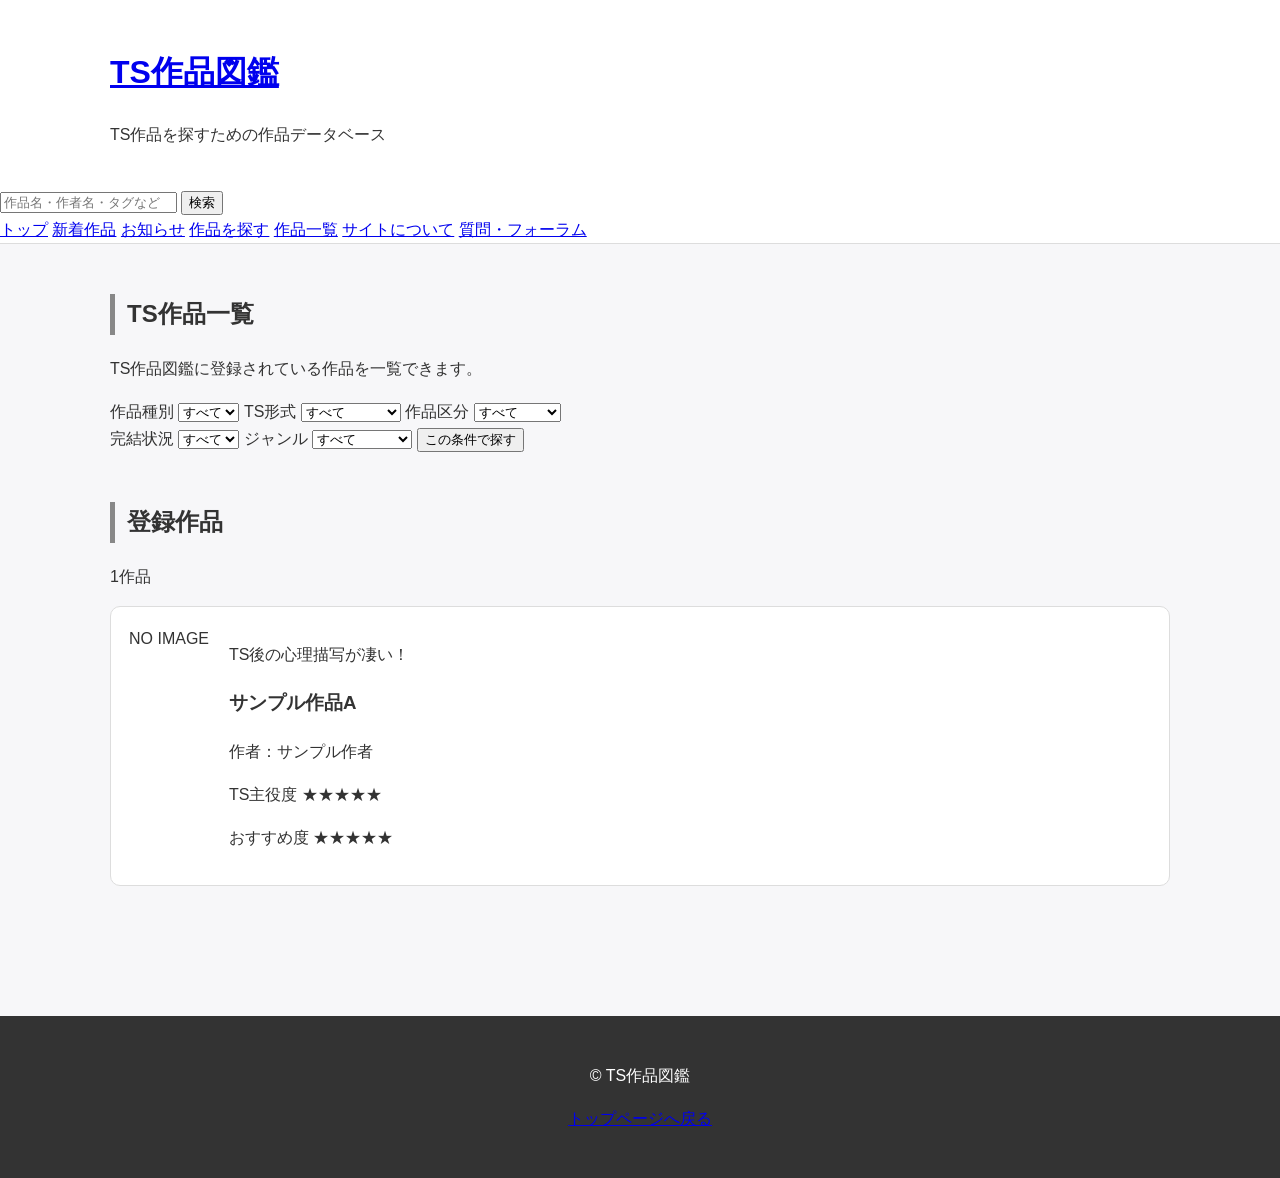
==== works.html @ bc71b180 "Create works.html" ====
<!DOCTYPE html>
<html lang="ja">

<head>
    <meta charset="UTF-8">
    <meta name="viewport" content="width=device-width, initial-scale=1.0">

    <title>作品一覧｜TS作品図鑑</title>

    <link rel="stylesheet" href="style.css">
</head>


<body>

    <!-- ==============================
         ヘッダー
    =============================== -->
    <header id="top">

        <div class="site-header">

            <h1>
                <a href="index.html">TS作品図鑑</a>
            </h1>

            <p>
                TS作品を探すための作品データベース
            </p>

        </div>


        <!-- 検索 -->
        <div class="header-search">

            <input
                type="search"
                id="work-search"
                placeholder="作品名・作者名・タグなどから検索"
            >

            <button id="search-button">
                検索
            </button>

        </div>


        <!-- ナビゲーション -->
        <nav class="site-nav">

            <a href="index.html">トップ</a>
            <a href="index.html#new-novel">新着作品</a>
            <a href="index.html#notice">お知らせ</a>
            <a href="index.html#search">作品を探す</a>
            <a href="works.html">作品一覧</a>
            <a href="index.html#about">サイトについて</a>
            <a href="index.html#forum">質問・フォーラム</a>

        </nav>

    </header>



    <main>


        <!-- ==============================
             ページタイトル
        =============================== -->
        <section class="content-section">

            <div class="section-heading">

                <h2>TS作品一覧</h2>

                <p>
                    TS作品図鑑に登録されている作品を一覧できます。
                </p>

            </div>


            <!-- ==============================
                 絞り込み
            =============================== -->
            <div class="search-panel">

                <div class="search-panel-row">


                    <label>
                        作品種別

                        <select id="media-filter">

                            <option value="">すべて</option>
                            <option value="小説">小説</option>
                            <option value="漫画">漫画</option>
                            <option value="アニメ">アニメ</option>

                        </select>

                    </label>



                    <label>
                        TS形式

                        <select id="ts-filter">

                            <option value="">すべて</option>

                            <option value="男→女">男→女</option>
                            <option value="女→男">女→男</option>
                            <option value="可逆TS">可逆TS</option>
                            <option value="不可逆TS">不可逆TS</option>
                            <option value="複数人TS">複数人TS</option>
                            <option value="憑依">憑依</option>
                            <option value="TSF">TSF</option>
                            <option value="皮もの">皮もの</option>
                            <option value="前世思い出し">前世思い出し</option>
                            <option value="入れ替わり">入れ替わり</option>
                            <option value="変身">変身</option>
                            <option value="朝おん">朝おん</option>
                            <option value="朝おと">朝おと</option>
                            <option value="TST">TST</option>
                            <option value="TSM">TSM</option>
                            <option value="メス堕ち">メス堕ち</option>

                        </select>

                    </label>



                    <label>
                        作品区分

                        <select id="derivative-filter">

                            <option value="">すべて</option>
                            <option value="オリジナル">オリジナル</option>
                            <option value="二次創作">二次創作</option>

                        </select>

                    </label>

                </div>



                <div class="search-panel-row">


                    <label>
                        完結状況

                        <select id="status-filter">

                            <option value="">すべて</option>
                            <option value="完結">完結</option>
                            <option value="連載中">連載中</option>
                            <option value="休載">休載</option>

                        </select>

                    </label>



                    <label>
                        ジャンル

                        <select id="genre-filter">

                            <option value="">すべて</option>

                            <option value="ファンタジー">ファンタジー</option>
                            <option value="SF">SF</option>
                            <option value="アクション">アクション</option>
                            <option value="恋愛">恋愛</option>
                            <option value="コメディ">コメディ</option>
                            <option value="日常">日常</option>
                            <option value="ミステリー">ミステリー</option>
                            <option value="ホラー">ホラー</option>
                            <option value="歴史">歴史</option>
                            <option value="スポーツ">スポーツ</option>
                            <option value="その他">その他</option>

                        </select>

                    </label>



                    <button id="filter-button">
                        この条件で探す
                    </button>

                </div>

            </div>

        </section>



        <!-- ==============================
             検索結果
        =============================== -->
        <section class="content-section">

            <div class="section-heading">

                <h2>登録作品</h2>

                <p id="result-count">
                    作品を読み込んでいます……
                </p>

            </div>


            <div
                id="works-container"
                class="works-container"
            >

                <!-- JavaScriptで作品カードを生成 -->

            </div>


            <!-- 作品がない場合 -->
            <div
                id="no-results"
                class="no-results"
                style="display: none;"
            >

                <p>
                    条件に一致する作品がありません。
                </p>

            </div>

        </section>


    </main>



    <!-- ==============================
         フッター
    =============================== -->
    <footer>

        <p>
            © TS作品図鑑
        </p>

        <p>
            <a href="index.html">
                トップページへ戻る
            </a>
        </p>

    </footer>



    <!-- ==============================
         作品データ
    =============================== -->

    <script src="data/works.js"></script>



    <!-- ==============================
         作品一覧用JavaScript
    =============================== -->

    <script>

        /*
         * ==========================================
         * TS作品図鑑
         * 全作品一覧ページ
         * ==========================================
         */


        const container =
            document.getElementById("works-container");

        const resultCount =
            document.getElementById("result-count");

        const noResults =
            document.getElementById("no-results");



        /*
         * ------------------------------------------
         * ★評価を表示する
         * ------------------------------------------
         *
         * 例：
         * 5 → ★★★★★
         * 4 → ★★★★☆
         * 3 → ★★★☆☆
         */

        function createStars(value) {

            const rating =
                Math.max(0, Math.min(5, Math.round(value / 2)));

            return "★".repeat(rating)
                + "☆".repeat(5 - rating);

        }



        /*
         * ------------------------------------------
         * 作品カードを作る
         * ------------------------------------------
         */

        function createWorkCard(work) {

            const card =
                document.createElement("article");

            card.className = "work-card";


            /*
             * カード全体をクリックすると
             * 個別作品ページへ移動
             */

            card.addEventListener("click", function () {

                window.location.href =
                    "work.html?id=" + encodeURIComponent(work.id);

            });



            /*
             * 画像
             */

            const imageArea =
                document.createElement("div");

            imageArea.className = "work-card-image";


            if (work.image) {

                const image =
                    document.createElement("img");

                image.src = work.image;

                image.alt =
                    work.title + "の画像";

                imageArea.appendChild(image);

            } else {

                imageArea.textContent =
                    "NO IMAGE";

            }



            /*
             * カード本文
             */

            const body =
                document.createElement("div");

            body.className = "work-card-body";



            /*
             * キャッチコピー
             */

            const catchphrase =
                document.createElement("p");

            catchphrase.className =
                "work-card-catchphrase";

            catchphrase.textContent =
                work.catchphrase || "";



            /*
             * 作品名
             */

            const title =
                document.createElement("h3");

            title.className =
                "work-card-title";

            title.textContent =
                work.title;



            /*
             * 作者
             */

            const author =
                document.createElement("p");

            author.className =
                "work-card-author";

            author.textContent =
                "作者：" + (work.author || "不明");



            /*
             * 評価
             */

            const ratings =
                document.createElement("div");

            ratings.className =
                "work-card-ratings";



            const tsMain =
                document.createElement("p");

            tsMain.innerHTML =
                "TS主役度 " +
                "<span>" +
                createStars(work.tsMain || 0) +
                "</span>";



            const recommendation =
                document.createElement("p");

            recommendation.innerHTML =
                "おすすめ度 " +
                "<span>" +
                createStars(work.recommendation || 0) +
                "</span>";



            ratings.appendChild(tsMain);
            ratings.appendChild(recommendation);



            /*
             * カードに追加
             */

            body.appendChild(catchphrase);
            body.appendChild(title);
            body.appendChild(author);
            body.appendChild(ratings);

            card.appendChild(imageArea);
            card.appendChild(body);


            return card;

        }



        /*
         * ------------------------------------------
         * 作品一覧を表示
         * ------------------------------------------
         */

        function displayWorks(list) {

            container.innerHTML = "";



            if (!list || list.length === 0) {

                noResults.style.display = "block";

                resultCount.textContent =
                    "0作品";

                return;

            }


            noResults.style.display = "none";



            resultCount.textContent =
                list.length + "作品";



            list.forEach(function (work) {

                container.appendChild(
                    createWorkCard(work)
                );

            });

        }



        /*
         * ------------------------------------------
         * 絞り込み
         * ------------------------------------------
         */

        function filterWorks() {

            const searchWord =
                document
                    .getElementById("work-search")
                    .value
                    .trim()
                    .toLowerCase();



            const media =
                document
                    .getElementById("media-filter")
                    .value;



            const tsType =
                document
                    .getElementById("ts-filter")
                    .value;



            const derivative =
                document
                    .getElementById("derivative-filter")
                    .value;



            const status =
                document
                    .getElementById("status-filter")
                    .value;



            const genre =
                document
                    .getElementById("genre-filter")
                    .value;



            const filtered =
                works.filter(function (work) {


                    /*
                     * キーワード検索
                     */

                    if (searchWord) {

                        const searchableText = [

                            work.title,
                            work.author,
                            work.site,
                            work.originalWork,
                            work.catchphrase,
                            work.summary,
                            work.points,
                            work.comment,

                            ...(work.tsType || []),
                            ...(work.genres || [])

                        ]
                            .join(" ")
                            .toLowerCase();


                        if (
                            !searchableText.includes(searchWord)
                        ) {

                            return false;

                        }

                    }



                    /*
                     * 作品種別
                     */

                    if (
                        media &&
                        work.media !== media
                    ) {

                        return false;

                    }



                    /*
                     * TS形式
                     */

                    if (
                        tsType &&
                        !(work.tsType || []).includes(tsType)
                    ) {

                        return false;

                    }



                    /*
                     * 作品区分
                     */

                    if (
                        derivative &&
                        work.derivative !== derivative
                    ) {

                        return false;

                    }



                    /*
                     * 完結状況
                     */

                    if (
                        status &&
                        work.status !== status
                    ) {

                        return false;

                    }



                    /*
                     * ジャンル
                     */

                    if (
                        genre &&
                        !(work.genres || []).includes(genre)
                    ) {

                        return false;

                    }



                    return true;

                });



            displayWorks(filtered);

        }



        /*
         * ------------------------------------------
         * 絞り込みボタン
         * ------------------------------------------
         */

        document
            .getElementById("filter-button")
            .addEventListener(
                "click",
                filterWorks
            );



        /*
         * ------------------------------------------
         * 検索ボタン
         * ------------------------------------------
         */

        document
            .getElementById("search-button")
            .addEventListener(
                "click",
                filterWorks
            );



        /*
         * Enterキーでも検索
         */

        document
            .getElementById("work-search")
            .addEventListener(
                "keydown",
                function (event) {

                    if (event.key === "Enter") {

                        filterWorks();

                    }

                }
            );



        /*
         * ------------------------------------------
         * 初期表示
         * ------------------------------------------
         */

        displayWorks(works);

    </script>


</body>

</html>
---- style.css ----
/* =========================
   TS作品図鑑 - 基本スタイル
   ========================= */

* {
    box-sizing: border-box;
}

html {
    scroll-behavior: smooth;
}

body {
    margin: 0;
    font-family:
        -apple-system,
        BlinkMacSystemFont,
        "Noto Sans JP",
        "Yu Gothic",
        "Hiragino Kaku Gothic ProN",
        sans-serif;
    background: #f7f7f9;
    color: #333;
    line-height: 1.7;
}

/* =========================
   ヘッダー
   ========================= */

header {
    background: #ffffff;
    border-bottom: 1px solid #ddd;
}

.site-header {
    max-width: 1100px;
    margin: 0 auto;
    padding: 24px 20px;
}

.site-title {
    font-size: 28px;
    font-weight: bold;
    margin: 0;
}

.site-description {
    color: #777;
    margin-top: 5px;
}

/* =========================
   メイン
   ========================= */

main {
    max-width: 1100px;
    margin: 0 auto;
    padding: 30px 20px;
}

section {
    margin-bottom: 50px;
}

section h2 {
    font-size: 24px;
    border-left: 5px solid #888;
    padding-left: 12px;
    margin-bottom: 20px;
}

/* =========================
   作品カード
   ========================= */

.work-card {
    display: flex;
    gap: 20px;
    background: #ffffff;
    border: 1px solid #ddd;
    border-radius: 10px;
    padding: 18px;
    margin-bottom: 15px;
    transition: 0.2s;
}

.work-card:hover {
    transform: translateY(-2px);
    box-shadow: 0 4px 12px rgba(0, 0, 0, 0.08);
}

.work-image {
    width: 150px;
    height: 210px;
    background: #eee;
    border-radius: 6px;
    flex-shrink: 0;
    display: flex;
    align-items: center;
    justify-content: center;
    color: #999;
}

.work-info {
    flex: 1;
}

.work-recommend {
    font-size: 20px;
    font-weight: bold;
    margin-bottom: 5px;
}

.work-title {
    font-size: 24px;
    font-weight: bold;
    margin: 0 0 12px;
}

.work-meta {
    display: flex;
    gap: 10px;
    flex-wrap: wrap;
    margin-top: 15px;
}

.rating {
    font-weight: bold;
}

/* =========================
   お知らせ
   ========================= */

.notice {
    background: #ffffff;
    border: 1px solid #ddd;
    border-radius: 10px;
    padding: 20px;
}

.notice-item {
    padding: 10px 0;
    border-bottom: 1px solid #eee;
}

.notice-item:last-child {
    border-bottom: none;
}

/* =========================
   検索
   ========================= */

.search-box {
    display: flex;
    gap: 10px;
    margin: 20px 0;
}

.search-box input {
    flex: 1;
    padding: 12px;
    border: 1px solid #ccc;
    border-radius: 6px;
    font-size: 16px;
}

.search-box button {
    padding: 12px 22px;
    border: none;
    border-radius: 6px;
    background: #444;
    color: white;
    cursor: pointer;
}

/* =========================
   ジャンル・条件
   ========================= */

.category-list {
    display: flex;
    flex-wrap: wrap;
    gap: 10px;
}

.category-list a {
    display: inline-block;
    padding: 8px 15px;
    background: white;
    border: 1px solid #ddd;
    border-radius: 20px;
    color: #444;
    text-decoration: none;
}

.category-list a:hover {
    background: #eee;
}

/* =========================
   ボタン
   ========================= */

.more-button {
    display: block;
    width: fit-content;
    margin: 25px auto 0;
    padding: 12px 30px;
    background: #444;
    color: white;
    border-radius: 6px;
    text-decoration: none;
}

/* =========================
   フッター
   ========================= */

footer {
    background: #333;
    color: white;
    text-align: center;
    padding: 30px 20px;
    margin-top: 50px;
}

/* =========================
   スマートフォン対応
   ========================= */

@media (max-width: 700px) {

    .work-card {
        flex-direction: column;
    }

    .work-image {
        width: 100%;
        height: 180px;
    }

    .work-title {
        font-size: 21px;
    }

    .site-title {
        font-size: 24px;
    }
}
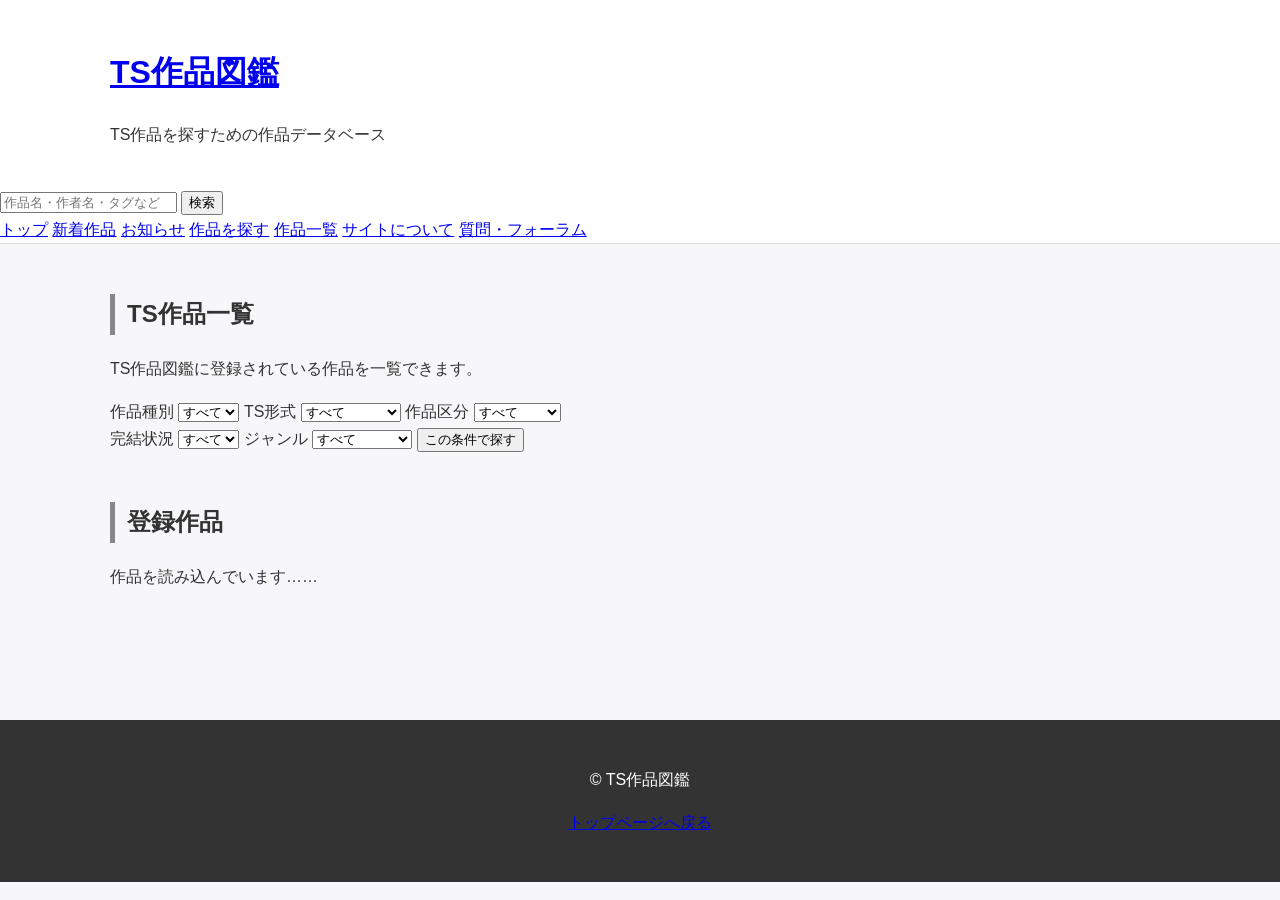
==== commit a3076b7f: "Update works.html" ====
--- a/works.html
+++ b/works.html
@@ -227,7 +227,7 @@
 
 
             <div
-                id="works-container"
+                id="works-list"
                 class="works-container"
             >
 
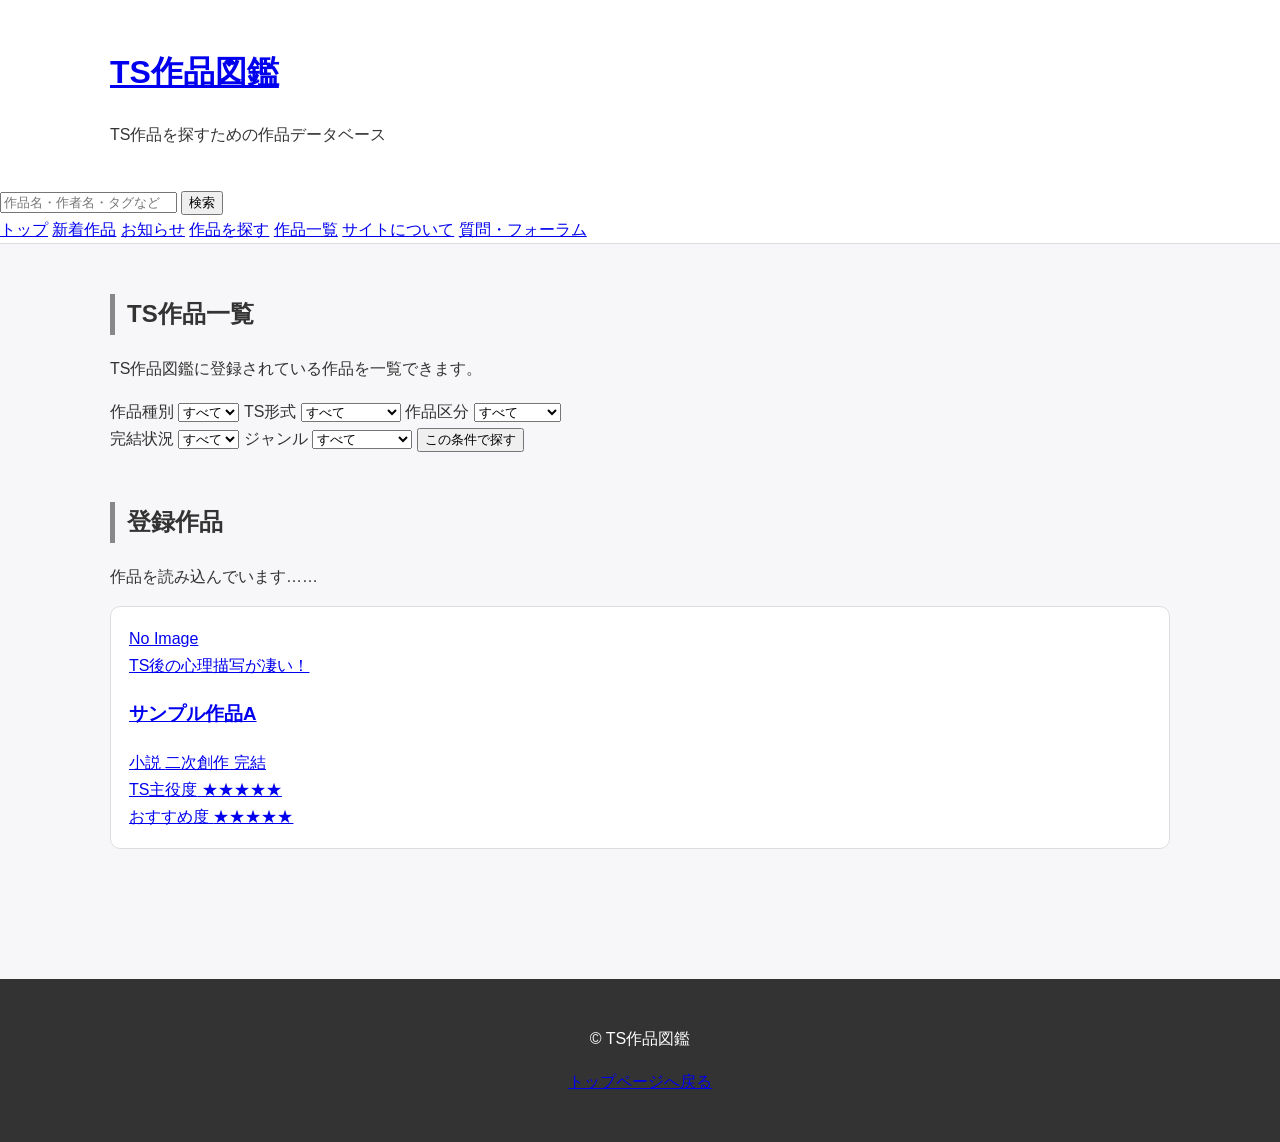
==== commit b327a1ae: "Update works.html" ====
--- a/works.html
+++ b/works.html
@@ -790,6 +790,8 @@
 
     </script>
 
+    <script src="data/works.js"></script>
+    <script src="works.js"></script>
 
 </body>
 
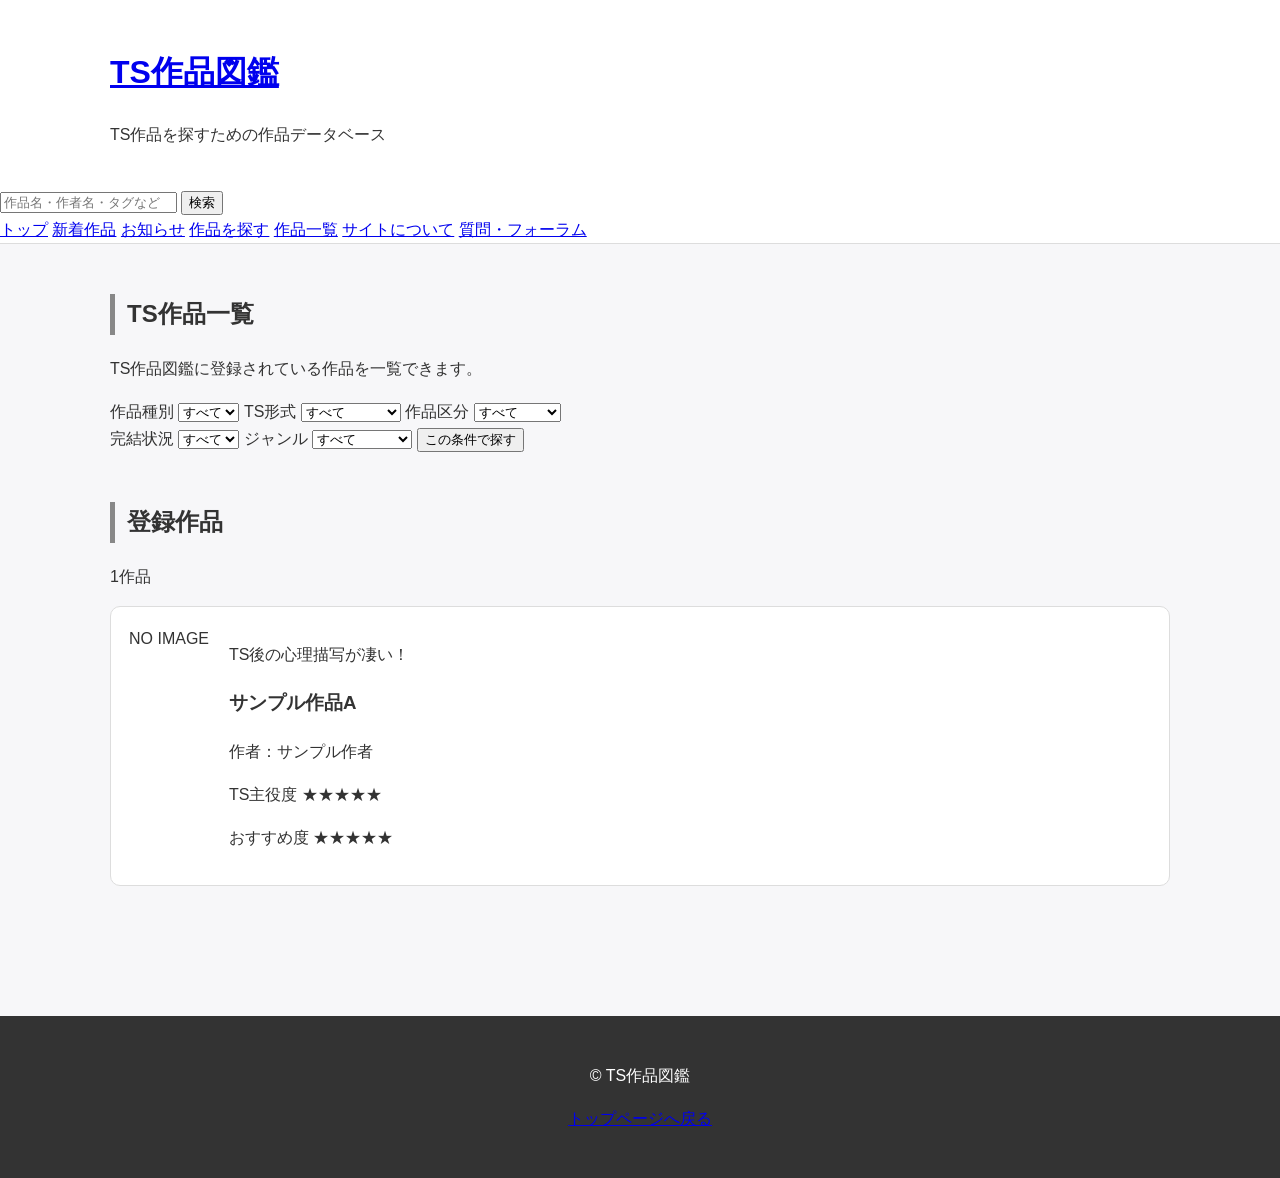
==== commit a39e18f6: "Update works.html" ====
--- a/works.html
+++ b/works.html
@@ -227,7 +227,7 @@
 
 
             <div
-                id="works-list"
+                id="works-container"
                 class="works-container"
             >
 
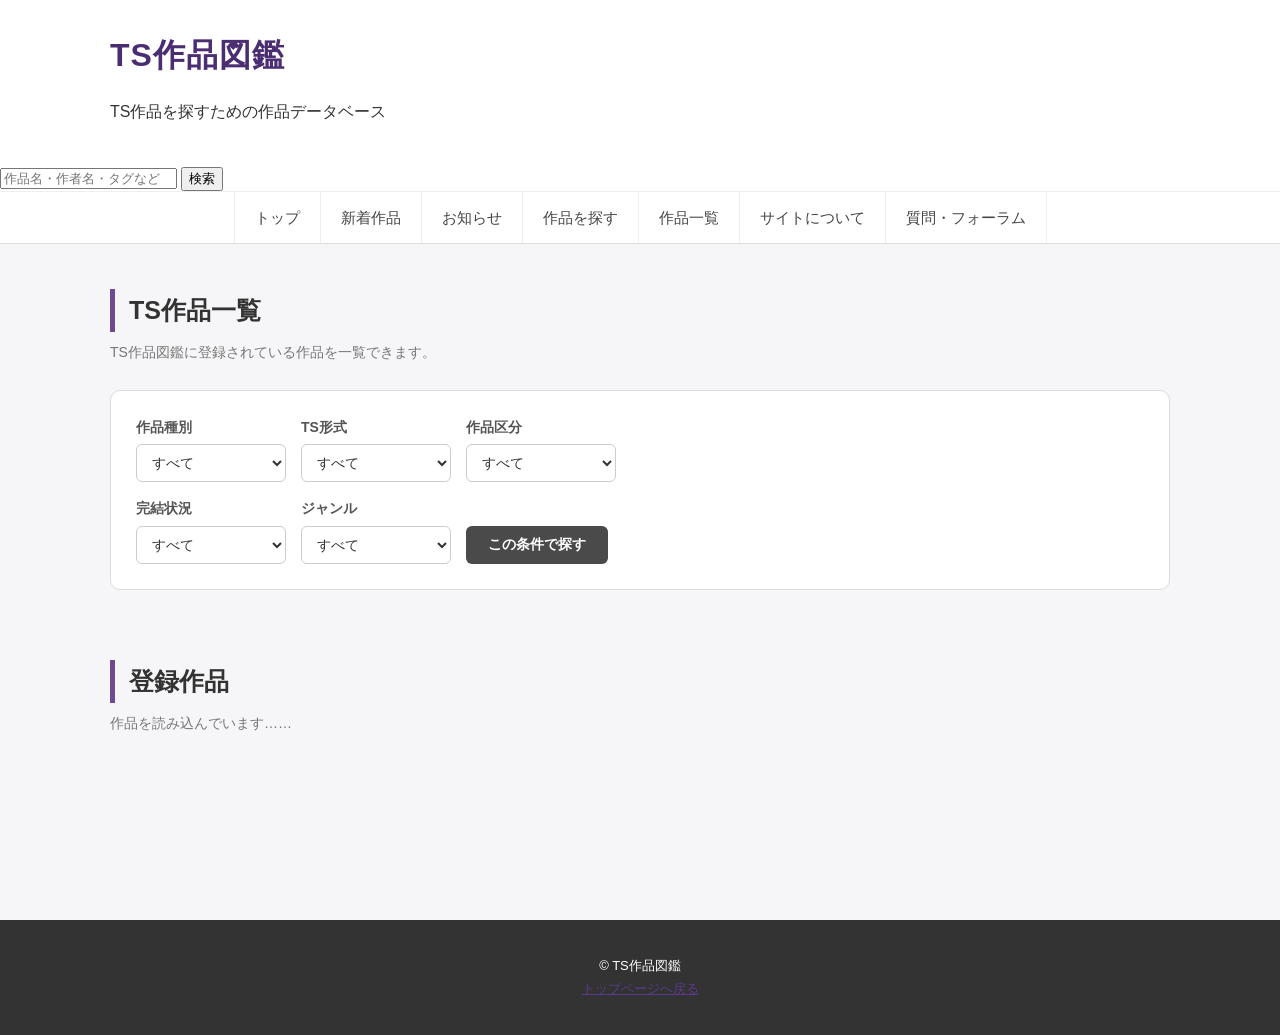
==== commit 8e0b84a5: "Update works.html" ====
--- a/works.html
+++ b/works.html
@@ -274,522 +274,6 @@
     </footer>
 
 
-
-    <!-- ==============================
-         作品データ
-    =============================== -->
-
-    <script src="data/works.js"></script>
-
-
-
-    <!-- ==============================
-         作品一覧用JavaScript
-    =============================== -->
-
-    <script>
-
-        /*
-         * ==========================================
-         * TS作品図鑑
-         * 全作品一覧ページ
-         * ==========================================
-         */
-
-
-        const container =
-            document.getElementById("works-container");
-
-        const resultCount =
-            document.getElementById("result-count");
-
-        const noResults =
-            document.getElementById("no-results");
-
-
-
-        /*
-         * ------------------------------------------
-         * ★評価を表示する
-         * ------------------------------------------
-         *
-         * 例：
-         * 5 → ★★★★★
-         * 4 → ★★★★☆
-         * 3 → ★★★☆☆
-         */
-
-        function createStars(value) {
-
-            const rating =
-                Math.max(0, Math.min(5, Math.round(value / 2)));
-
-            return "★".repeat(rating)
-                + "☆".repeat(5 - rating);
-
-        }
-
-
-
-        /*
-         * ------------------------------------------
-         * 作品カードを作る
-         * ------------------------------------------
-         */
-
-        function createWorkCard(work) {
-
-            const card =
-                document.createElement("article");
-
-            card.className = "work-card";
-
-
-            /*
-             * カード全体をクリックすると
-             * 個別作品ページへ移動
-             */
-
-            card.addEventListener("click", function () {
-
-                window.location.href =
-                    "work.html?id=" + encodeURIComponent(work.id);
-
-            });
-
-
-
-            /*
-             * 画像
-             */
-
-            const imageArea =
-                document.createElement("div");
-
-            imageArea.className = "work-card-image";
-
-
-            if (work.image) {
-
-                const image =
-                    document.createElement("img");
-
-                image.src = work.image;
-
-                image.alt =
-                    work.title + "の画像";
-
-                imageArea.appendChild(image);
-
-            } else {
-
-                imageArea.textContent =
-                    "NO IMAGE";
-
-            }
-
-
-
-            /*
-             * カード本文
-             */
-
-            const body =
-                document.createElement("div");
-
-            body.className = "work-card-body";
-
-
-
-            /*
-             * キャッチコピー
-             */
-
-            const catchphrase =
-                document.createElement("p");
-
-            catchphrase.className =
-                "work-card-catchphrase";
-
-            catchphrase.textContent =
-                work.catchphrase || "";
-
-
-
-            /*
-             * 作品名
-             */
-
-            const title =
-                document.createElement("h3");
-
-            title.className =
-                "work-card-title";
-
-            title.textContent =
-                work.title;
-
-
-
-            /*
-             * 作者
-             */
-
-            const author =
-                document.createElement("p");
-
-            author.className =
-                "work-card-author";
-
-            author.textContent =
-                "作者：" + (work.author || "不明");
-
-
-
-            /*
-             * 評価
-             */
-
-            const ratings =
-                document.createElement("div");
-
-            ratings.className =
-                "work-card-ratings";
-
-
-
-            const tsMain =
-                document.createElement("p");
-
-            tsMain.innerHTML =
-                "TS主役度 " +
-                "<span>" +
-                createStars(work.tsMain || 0) +
-                "</span>";
-
-
-
-            const recommendation =
-                document.createElement("p");
-
-            recommendation.innerHTML =
-                "おすすめ度 " +
-                "<span>" +
-                createStars(work.recommendation || 0) +
-                "</span>";
-
-
-
-            ratings.appendChild(tsMain);
-            ratings.appendChild(recommendation);
-
-
-
-            /*
-             * カードに追加
-             */
-
-            body.appendChild(catchphrase);
-            body.appendChild(title);
-            body.appendChild(author);
-            body.appendChild(ratings);
-
-            card.appendChild(imageArea);
-            card.appendChild(body);
-
-
-            return card;
-
-        }
-
-
-
-        /*
-         * ------------------------------------------
-         * 作品一覧を表示
-         * ------------------------------------------
-         */
-
-        function displayWorks(list) {
-
-            container.innerHTML = "";
-
-
-
-            if (!list || list.length === 0) {
-
-                noResults.style.display = "block";
-
-                resultCount.textContent =
-                    "0作品";
-
-                return;
-
-            }
-
-
-            noResults.style.display = "none";
-
-
-
-            resultCount.textContent =
-                list.length + "作品";
-
-
-
-            list.forEach(function (work) {
-
-                container.appendChild(
-                    createWorkCard(work)
-                );
-
-            });
-
-        }
-
-
-
-        /*
-         * ------------------------------------------
-         * 絞り込み
-         * ------------------------------------------
-         */
-
-        function filterWorks() {
-
-            const searchWord =
-                document
-                    .getElementById("work-search")
-                    .value
-                    .trim()
-                    .toLowerCase();
-
-
-
-            const media =
-                document
-                    .getElementById("media-filter")
-                    .value;
-
-
-
-            const tsType =
-                document
-                    .getElementById("ts-filter")
-                    .value;
-
-
-
-            const derivative =
-                document
-                    .getElementById("derivative-filter")
-                    .value;
-
-
-
-            const status =
-                document
-                    .getElementById("status-filter")
-                    .value;
-
-
-
-            const genre =
-                document
-                    .getElementById("genre-filter")
-                    .value;
-
-
-
-            const filtered =
-                works.filter(function (work) {
-
-
-                    /*
-                     * キーワード検索
-                     */
-
-                    if (searchWord) {
-
-                        const searchableText = [
-
-                            work.title,
-                            work.author,
-                            work.site,
-                            work.originalWork,
-                            work.catchphrase,
-                            work.summary,
-                            work.points,
-                            work.comment,
-
-                            ...(work.tsType || []),
-                            ...(work.genres || [])
-
-                        ]
-                            .join(" ")
-                            .toLowerCase();
-
-
-                        if (
-                            !searchableText.includes(searchWord)
-                        ) {
-
-                            return false;
-
-                        }
-
-                    }
-
-
-
-                    /*
-                     * 作品種別
-                     */
-
-                    if (
-                        media &&
-                        work.media !== media
-                    ) {
-
-                        return false;
-
-                    }
-
-
-
-                    /*
-                     * TS形式
-                     */
-
-                    if (
-                        tsType &&
-                        !(work.tsType || []).includes(tsType)
-                    ) {
-
-                        return false;
-
-                    }
-
-
-
-                    /*
-                     * 作品区分
-                     */
-
-                    if (
-                        derivative &&
-                        work.derivative !== derivative
-                    ) {
-
-                        return false;
-
-                    }
-
-
-
-                    /*
-                     * 完結状況
-                     */
-
-                    if (
-                        status &&
-                        work.status !== status
-                    ) {
-
-                        return false;
-
-                    }
-
-
-
-                    /*
-                     * ジャンル
-                     */
-
-                    if (
-                        genre &&
-                        !(work.genres || []).includes(genre)
-                    ) {
-
-                        return false;
-
-                    }
-
-
-
-                    return true;
-
-                });
-
-
-
-            displayWorks(filtered);
-
-        }
-
-
-
-        /*
-         * ------------------------------------------
-         * 絞り込みボタン
-         * ------------------------------------------
-         */
-
-        document
-            .getElementById("filter-button")
-            .addEventListener(
-                "click",
-                filterWorks
-            );
-
-
-
-        /*
-         * ------------------------------------------
-         * 検索ボタン
-         * ------------------------------------------
-         */
-
-        document
-            .getElementById("search-button")
-            .addEventListener(
-                "click",
-                filterWorks
-            );
-
-
-
-        /*
-         * Enterキーでも検索
-         */
-
-        document
-            .getElementById("work-search")
-            .addEventListener(
-                "keydown",
-                function (event) {
-
-                    if (event.key === "Enter") {
-
-                        filterWorks();
-
-                    }
-
-                }
-            );
-
-
-
-        /*
-         * ------------------------------------------
-         * 初期表示
-         * ------------------------------------------
-         */
-
-        displayWorks(works);
-
-    </script>
-
     <script src="data/works.js"></script>
     <script src="works.js"></script>
 
--- a/style.css
+++ b/style.css
@@ -1,6 +1,12 @@
-/* =========================
-   TS作品図鑑 - 基本スタイル
-   ========================= */
+/* =========================================================
+   TS作品図鑑
+   基本スタイル
+   ========================================================= */
+
+
+/* =========================================================
+   基本設定
+   ========================================================= */
 
 * {
     box-sizing: border-box;
@@ -12,6 +18,7 @@
 
 body {
     margin: 0;
+
     font-family:
         -apple-system,
         BlinkMacSystemFont,
@@ -19,130 +26,408 @@
         "Yu Gothic",
         "Hiragino Kaku Gothic ProN",
         sans-serif;
-    background: #f7f7f9;
+
+    background: #f6f6f8;
     color: #333;
+
     line-height: 1.7;
 }
 
-/* =========================
+
+/* リンク */
+
+a {
+    color: #5b3a8e;
+}
+
+a:hover {
+    color: #7b55b5;
+}
+
+
+/* =========================================================
    ヘッダー
-   ========================= */
+   ========================================================= */
 
 header {
     background: #ffffff;
     border-bottom: 1px solid #ddd;
 }
 
+
+/* サイトタイトル */
+
 .site-header {
     max-width: 1100px;
     margin: 0 auto;
-    padding: 24px 20px;
-}
-
-.site-title {
-    font-size: 28px;
-    font-weight: bold;
+
+    padding: 28px 20px 22px;
+}
+
+.site-header h1 {
     margin: 0;
 }
 
+.site-header h1 a {
+    color: #4b2e72;
+    text-decoration: none;
+
+    font-size: 32px;
+    font-weight: 700;
+    letter-spacing: 0.03em;
+}
+
+.site-header h1 a:hover {
+    color: #6d469e;
+}
+
+
+/* サイト説明 */
+
 .site-description {
+    margin: 5px 0 0;
+
     color: #777;
-    margin-top: 5px;
-}
-
-/* =========================
+    font-size: 14px;
+}
+
+
+/* =========================================================
+   ナビゲーション
+   ========================================================= */
+
+/*
+   .site-nav が付いているページだけでなく、
+   トップページの nav にも適用されるようにしています。
+*/
+
+.site-nav,
+header nav,
+body > nav {
+    border-top: 1px solid #eee;
+
+    background: #fff;
+
+    display: flex;
+    justify-content: center;
+    align-items: stretch;
+
+    flex-wrap: wrap;
+
+    gap: 0;
+
+    width: 100%;
+}
+
+
+/* ナビゲーションのリンク */
+
+.site-nav a,
+header nav a,
+body > nav a {
+    display: block;
+
+    padding: 13px 20px;
+
+    color: #444;
+    text-decoration: none;
+
+    font-size: 15px;
+
+    border-right: 1px solid #eee;
+
+    transition:
+        background 0.2s,
+        color 0.2s;
+}
+
+
+/* 最初のリンクの左線 */
+
+.site-nav a:first-child,
+header nav a:first-child,
+body > nav a:first-child {
+    border-left: 1px solid #eee;
+}
+
+
+/* ホバー */
+
+.site-nav a:hover,
+header nav a:hover,
+body > nav a:hover {
+    background: #f2edf8;
+    color: #4b2e72;
+}
+
+
+/* =========================================================
    メイン
-   ========================= */
+   ========================================================= */
 
 main {
     max-width: 1100px;
+
     margin: 0 auto;
-    padding: 30px 20px;
-}
-
-section {
-    margin-bottom: 50px;
-}
-
-section h2 {
-    font-size: 24px;
-    border-left: 5px solid #888;
-    padding-left: 12px;
-    margin-bottom: 20px;
-}
-
-/* =========================
+
+    padding: 45px 20px 70px;
+}
+
+
+/* 各セクション */
+
+.content-section {
+    margin-bottom: 70px;
+}
+
+
+/* =========================================================
+   セクション見出し
+   ========================================================= */
+
+.section-heading {
+    margin-bottom: 25px;
+}
+
+.section-heading h2 {
+    margin: 0;
+
+    padding-left: 14px;
+
+    border-left: 5px solid #6d4a91;
+
+    font-size: 25px;
+    font-weight: 700;
+
+    color: #333;
+}
+
+.section-heading p {
+    margin: 9px 0 0;
+
+    color: #777;
+
+    font-size: 14px;
+}
+
+
+/* =========================================================
+   作品一覧コンテナ
+   ========================================================= */
+
+.works-container {
+    display: flex;
+    flex-direction: column;
+
+    gap: 16px;
+}
+
+
+/* =========================================================
    作品カード
-   ========================= */
+   ========================================================= */
 
 .work-card {
     display: flex;
-    gap: 20px;
-    background: #ffffff;
+
+    gap: 24px;
+
+    padding: 20px;
+
+    background: #fff;
+
     border: 1px solid #ddd;
     border-radius: 10px;
-    padding: 18px;
-    margin-bottom: 15px;
-    transition: 0.2s;
+
+    color: inherit;
+    text-decoration: none;
+
+    box-shadow: 0 2px 5px rgba(0, 0, 0, 0.03);
+
+    transition:
+        transform 0.18s ease,
+        box-shadow 0.18s ease,
+        border-color 0.18s ease;
 }
 
 .work-card:hover {
+    color: inherit;
+
     transform: translateY(-2px);
-    box-shadow: 0 4px 12px rgba(0, 0, 0, 0.08);
-}
+
+    border-color: #cbb9dc;
+
+    box-shadow:
+        0 6px 18px rgba(0, 0, 0, 0.08);
+}
+
+
+/* =========================================================
+   作品画像
+   ========================================================= */
 
 .work-image {
     width: 150px;
     height: 210px;
-    background: #eee;
-    border-radius: 6px;
+
     flex-shrink: 0;
+
     display: flex;
     align-items: center;
     justify-content: center;
+
+    overflow: hidden;
+
+    background: #eeeeF1;
+
+    border-radius: 7px;
+
     color: #999;
-}
+
+    font-size: 13px;
+    text-align: center;
+}
+
+.work-image img {
+    width: 100%;
+    height: 100%;
+
+    object-fit: cover;
+}
+
+
+/* =========================================================
+   作品情報
+   ========================================================= */
 
 .work-info {
     flex: 1;
-}
+
+    min-width: 0;
+}
+
+
+/* キャッチコピー */
 
 .work-recommend {
+    margin: 0 0 5px;
+
+    color: #6b4592;
+
     font-size: 20px;
-    font-weight: bold;
-    margin-bottom: 5px;
-}
+    font-weight: 700;
+
+    line-height: 1.5;
+}
+
+
+/* 作品名 */
 
 .work-title {
-    font-size: 24px;
-    font-weight: bold;
     margin: 0 0 12px;
-}
+
+    color: #333;
+
+    font-size: 25px;
+    font-weight: 700;
+
+    line-height: 1.4;
+}
+
+
+/* 作者など */
 
 .work-meta {
     display: flex;
-    gap: 10px;
     flex-wrap: wrap;
+
+    gap: 8px 15px;
+
     margin-top: 15px;
-}
+
+    color: #666;
+
+    font-size: 14px;
+}
+
+
+/* 評価 */
 
 .rating {
-    font-weight: bold;
-}
-
-/* =========================
+    font-weight: 700;
+
+    color: #444;
+}
+
+
+/* 星 */
+
+.rating-stars {
+    color: #e0a800;
+
+    letter-spacing: 1px;
+}
+
+
+/* =========================================================
+   「もっと見る」ボタン
+   ========================================================= */
+
+.more-button-area {
+    display: flex;
+    justify-content: center;
+
+    margin-top: 28px;
+}
+
+.more-button {
+    display: inline-block;
+
+    min-width: 170px;
+
+    padding: 12px 28px;
+
+    background: #4a4a4a;
+
+    color: #fff;
+    text-decoration: none;
+
+    text-align: center;
+
+    border-radius: 7px;
+
+    font-size: 15px;
+    font-weight: 700;
+
+    transition:
+        background 0.2s,
+        transform 0.2s;
+}
+
+.more-button:hover {
+    background: #5d4572;
+    color: #fff;
+
+    transform: translateY(-1px);
+}
+
+
+/* =========================================================
    お知らせ
-   ========================= */
-
-.notice {
-    background: #ffffff;
+   ========================================================= */
+
+.notice-box {
+    background: #fff;
+
     border: 1px solid #ddd;
     border-radius: 10px;
-    padding: 20px;
+
+    padding: 8px 22px;
 }
 
 .notice-item {
-    padding: 10px 0;
+    padding: 15px 0;
+
     border-bottom: 1px solid #eee;
 }
 
@@ -150,104 +435,781 @@
     border-bottom: none;
 }
 
-/* =========================
-   検索
-   ========================= */
+.notice-item time {
+    display: inline-block;
+
+    margin-right: 15px;
+
+    color: #777;
+
+    font-size: 13px;
+}
+
+.notice-item p {
+    display: inline;
+
+    margin: 0;
+
+    font-size: 14px;
+}
+
+
+/* =========================================================
+   検索・条件
+   ========================================================= */
+
+.search-panel {
+    padding: 25px;
+
+    background: #fff;
+
+    border: 1px solid #ddd;
+    border-radius: 10px;
+}
+
+.search-panel-row {
+    display: flex;
+
+    align-items: end;
+
+    flex-wrap: wrap;
+
+    gap: 15px;
+
+    margin-bottom: 15px;
+}
+
+.search-panel-row:last-child {
+    margin-bottom: 0;
+}
+
+.search-panel label {
+    display: flex;
+    flex-direction: column;
+
+    gap: 5px;
+
+    color: #555;
+
+    font-size: 14px;
+    font-weight: 600;
+}
+
+.search-panel select {
+    min-width: 150px;
+
+    padding: 9px 11px;
+
+    background: #fff;
+
+    border: 1px solid #ccc;
+    border-radius: 6px;
+
+    color: #333;
+
+    font-size: 14px;
+
+    cursor: pointer;
+}
+
+.search-panel select:focus {
+    outline: none;
+
+    border-color: #8a6aa5;
+
+    box-shadow: 0 0 0 2px rgba(109, 74, 145, 0.12);
+}
+
+#filter-button {
+    padding: 10px 22px;
+
+    border: none;
+    border-radius: 6px;
+
+    background: #4a4a4a;
+
+    color: #fff;
+
+    font-size: 14px;
+    font-weight: 700;
+
+    cursor: pointer;
+
+    transition: background 0.2s;
+}
+
+#filter-button:hover {
+    background: #5d4572;
+}
+
+
+/* =========================================================
+   通常の検索ボックス
+   ========================================================= */
 
 .search-box {
     display: flex;
+
     gap: 10px;
+
     margin: 20px 0;
 }
 
 .search-box input {
     flex: 1;
-    padding: 12px;
+
+    min-width: 0;
+
+    padding: 11px 14px;
+
     border: 1px solid #ccc;
     border-radius: 6px;
+
+    background: #fff;
+
     font-size: 16px;
 }
 
+.search-box input:focus {
+    outline: none;
+
+    border-color: #8a6aa5;
+
+    box-shadow: 0 0 0 2px rgba(109, 74, 145, 0.12);
+}
+
 .search-box button {
-    padding: 12px 22px;
+    padding: 11px 24px;
+
     border: none;
     border-radius: 6px;
+
     background: #444;
-    color: white;
+
+    color: #fff;
+
+    font-size: 15px;
+
     cursor: pointer;
 }
 
-/* =========================
-   ジャンル・条件
-   ========================= */
+.search-box button:hover {
+    background: #5d4572;
+}
+
+
+/* =========================================================
+   カテゴリー
+   ========================================================= */
 
 .category-list {
     display: flex;
+
     flex-wrap: wrap;
+
     gap: 10px;
 }
 
 .category-list a {
     display: inline-block;
-    padding: 8px 15px;
-    background: white;
+
+    padding: 7px 15px;
+
+    background: #fff;
+
+    border: 1px solid #d8d2df;
+    border-radius: 20px;
+
+    color: #555;
+
+    text-decoration: none;
+
+    font-size: 14px;
+
+    transition:
+        background 0.2s,
+        color 0.2s;
+}
+
+.category-list a:hover {
+    background: #f0eaf5;
+
+    color: #5d3e7d;
+}
+
+
+/* =========================================================
+   作品個別ページ
+   ========================================================= */
+
+.work-detail-section {
+    max-width: 900px;
+
+    margin: 0 auto;
+}
+
+
+/* 個別ページのカード */
+
+.work-detail {
+    background: #fff;
+
     border: 1px solid #ddd;
+    border-radius: 10px;
+
+    padding: 30px;
+
+    box-shadow: 0 2px 8px rgba(0, 0, 0, 0.04);
+}
+
+
+/* ---------------------------------------------------------
+   個別ページ：基本情報
+   --------------------------------------------------------- */
+
+/*
+   work.jsでは
+
+   [画像] [作品情報]
+
+   の順番でHTMLが生成されています。
+
+   row-reverse にすることで、
+
+   [作品情報] [画像]
+
+   の配置にします。
+*/
+
+.work-detail-basic {
+    display: flex;
+
+    flex-direction: row-reverse;
+
+    align-items: flex-start;
+
+    gap: 35px;
+
+    margin-top: 25px;
+}
+
+
+/* 個別ページ画像 */
+
+.work-detail-image {
+    width: 240px;
+    height: 336px;
+
+    flex-shrink: 0;
+
+    display: flex;
+
+    align-items: center;
+    justify-content: center;
+
+    overflow: hidden;
+
+    background: #eeeeF1;
+
+    border-radius: 8px;
+
+    color: #999;
+
+    font-size: 14px;
+
+    text-align: center;
+}
+
+
+/* 実際の画像 */
+
+.work-detail-image img {
+    width: 100%;
+    height: 100%;
+
+    object-fit: cover;
+}
+
+
+/* NO IMAGE */
+
+.no-image-large {
+    color: #999;
+}
+
+
+/* 個別ページ情報 */
+
+.work-detail-info {
+    flex: 1;
+
+    min-width: 0;
+}
+
+
+/* 個別ページ情報の各行 */
+
+.work-detail-info p {
+    margin: 0 0 15px;
+
+    font-size: 16px;
+}
+
+.work-detail-info p:last-child {
+    margin-bottom: 0;
+}
+
+
+/* 個別ページのキャッチコピー */
+
+.work-detail-catchphrase {
+    margin: 0 0 8px;
+
+    color: #6b4592;
+
+    font-size: 18px;
+    font-weight: 600;
+}
+
+
+/* 個別ページタイトル */
+
+.work-detail-title {
+    margin: 0;
+
+    color: #333;
+
+    font-size: 32px;
+    line-height: 1.4;
+}
+
+
+/* ---------------------------------------------------------
+   個別ページ：各ブロック
+   --------------------------------------------------------- */
+
+.work-detail-block {
+    margin-top: 45px;
+
+    padding-top: 30px;
+
+    border-top: 1px solid #eee;
+}
+
+.work-detail-block h2 {
+    margin: 0 0 20px;
+
+    padding-left: 12px;
+
+    border-left: 4px solid #6d4a91;
+
+    font-size: 23px;
+}
+
+.work-detail-block h3 {
+    margin: 0 0 10px;
+
+    font-size: 18px;
+}
+
+
+/* 評価 */
+
+.work-rating {
+    display: flex;
+
+    flex-wrap: wrap;
+
+    gap: 25px;
+}
+
+.work-rating-item {
+    display: flex;
+
+    align-items: center;
+
+    gap: 12px;
+}
+
+.stars {
+    color: #e0a800;
+
+    letter-spacing: 2px;
+}
+
+
+/* TS形式 */
+
+.ts-type-list {
+    margin: 0;
+
+    padding-left: 25px;
+}
+
+
+/* ジャンル */
+
+.genre-list {
+    display: flex;
+
+    flex-wrap: wrap;
+
+    gap: 8px;
+}
+
+.genre-tag {
+    display: inline-block;
+
+    padding: 6px 13px;
+
+    background: #f2edf8;
+
+    border: 1px solid #d8cbe5;
+
     border-radius: 20px;
-    color: #444;
+
+    color: #5d3e7d;
+
+    font-size: 14px;
+}
+
+
+/* あらすじ等 */
+
+.work-summary,
+.work-points,
+.work-comment {
+    margin: 0;
+
+    line-height: 1.9;
+}
+
+
+/* ---------------------------------------------------------
+   個別ページ：読むボタン
+   --------------------------------------------------------- */
+
+.work-read-area {
+    display: flex;
+
+    justify-content: center;
+
+    margin-top: 45px;
+}
+
+.work-read-button {
+    display: inline-block;
+
+    min-width: 200px;
+
+    padding: 13px 25px;
+
+    background: #4a4a4a;
+
+    color: #fff;
+
+    text-align: center;
     text-decoration: none;
-}
-
-.category-list a:hover {
-    background: #eee;
-}
-
-/* =========================
-   ボタン
-   ========================= */
-
-.more-button {
-    display: block;
-    width: fit-content;
-    margin: 25px auto 0;
-    padding: 12px 30px;
-    background: #444;
-    color: white;
-    border-radius: 6px;
+
+    border-radius: 7px;
+
+    font-weight: 700;
+
+    transition:
+        background 0.2s,
+        transform 0.2s;
+}
+
+.work-read-button:hover {
+    background: #5d4572;
+
+    color: #fff;
+
+    transform: translateY(-1px);
+}
+
+
+/* ---------------------------------------------------------
+   個別ページ：戻るボタン
+   --------------------------------------------------------- */
+
+.work-back-area {
+    margin-top: 30px;
+
+    text-align: center;
+}
+
+.back-button {
+    color: #666;
+
     text-decoration: none;
-}
-
-/* =========================
+
+    font-size: 14px;
+}
+
+.back-button:hover {
+    color: #5d3e7d;
+}
+
+
+/* エラー */
+
+.work-error {
+    text-align: center;
+
+    padding: 50px 20px;
+}
+
+
+/* =========================================================
    フッター
-   ========================= */
+   ========================================================= */
 
 footer {
     background: #333;
-    color: white;
+
+    color: #fff;
+
     text-align: center;
-    padding: 30px 20px;
-    margin-top: 50px;
-}
-
-/* =========================
-   スマートフォン対応
-   ========================= */
+
+    padding: 35px 20px;
+
+    margin-top: 20px;
+}
+
+footer p {
+    margin: 0;
+
+    font-size: 13px;
+}
+
+
+/* =========================================================
+   ページ上部へ戻る
+   ========================================================= */
+
+.back-to-top {
+    display: block;
+
+    width: fit-content;
+
+    margin: 30px auto 0;
+
+    color: #666;
+
+    font-size: 14px;
+
+    text-decoration: none;
+}
+
+.back-to-top:hover {
+    color: #5d3e7d;
+}
+
+
+/* =========================================================
+   スマートフォン
+   ========================================================= */
 
 @media (max-width: 700px) {
+
+    /* ヘッダー */
+
+    .site-header {
+        padding: 22px 15px 18px;
+    }
+
+    .site-header h1 a {
+        font-size: 26px;
+    }
+
+
+    /* ナビ */
+
+    .site-nav,
+    header nav,
+    body > nav {
+        justify-content: flex-start;
+
+        overflow-x: auto;
+
+        flex-wrap: nowrap;
+    }
+
+    .site-nav a,
+    header nav a,
+    body > nav a {
+        flex-shrink: 0;
+
+        padding: 11px 14px;
+
+        font-size: 13px;
+    }
+
+
+    /* メイン */
+
+    main {
+        padding: 30px 14px 50px;
+    }
+
+
+    /* 見出し */
+
+    .section-heading h2 {
+        font-size: 22px;
+    }
+
+
+    /* 作品カード */
 
     .work-card {
         flex-direction: column;
-    }
+
+        gap: 15px;
+
+        padding: 15px;
+    }
+
 
     .work-image {
         width: 100%;
-        height: 180px;
-    }
+        height: 190px;
+    }
+
+
+    .work-recommend {
+        font-size: 18px;
+    }
+
 
     .work-title {
         font-size: 21px;
     }
 
-    .site-title {
-        font-size: 24px;
-    }
-}
+
+    /* 検索 */
+
+    .search-panel {
+        padding: 18px;
+    }
+
+    .search-panel-row {
+        flex-direction: column;
+
+        align-items: stretch;
+
+        gap: 12px;
+    }
+
+    .search-panel label {
+        width: 100%;
+    }
+
+    .search-panel select {
+        width: 100%;
+    }
+
+    #filter-button {
+        width: 100%;
+    }
+
+
+    /* 通常検索 */
+
+    .search-box {
+        flex-direction: column;
+    }
+
+    .search-box button {
+        width: 100%;
+    }
+
+
+    /* お知らせ */
+
+    .notice-item time {
+        display: block;
+
+        margin-bottom: 3px;
+    }
+
+
+    /* =====================================================
+       個別ページ：スマホ
+       ===================================================== */
+
+    .work-detail {
+        padding: 20px;
+    }
+
+
+    /*
+       スマホでは画像を右に固定せず、
+       情報の上に画像を表示します。
+    */
+
+    .work-detail-basic {
+        flex-direction: column;
+
+        gap: 20px;
+    }
+
+
+    .work-detail-image {
+        width: 100%;
+
+        max-width: 300px;
+
+        height: 400px;
+
+        margin: 0 auto;
+    }
+
+
+    .work-detail-title {
+        font-size: 26px;
+    }
+
+
+    .work-detail-catchphrase {
+        font-size: 17px;
+    }
+
+
+    .work-detail-block h2 {
+        font-size: 21px;
+    }
+
+
+    .work-rating {
+        flex-direction: column;
+
+        gap: 12px;
+    }
+}
+
+
+/* =========================================================
+   小型スマートフォン
+   ========================================================= */
+
+@media (max-width: 400px) {
+
+    .site-header h1 a {
+        font-size: 23px;
+    }
+
+    .section-heading h2 {
+        font-size: 20px;
+    }
+
+    .work-image {
+        height: 160px;
+    }
+
+
+    .work-detail-image {
+        height: 350px;
+    }
+}
